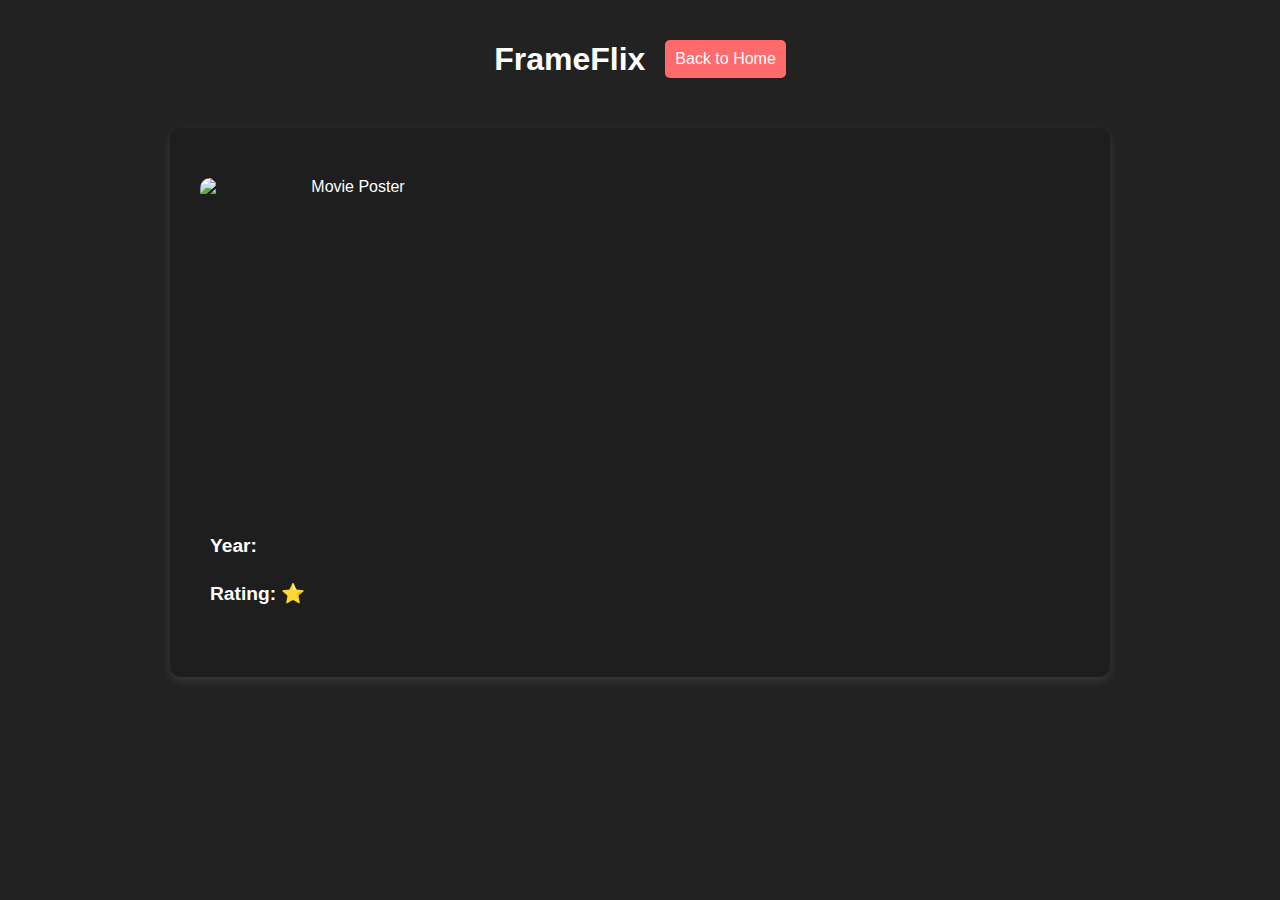
==== movie-details.html @ 9d99256b "reorderd" ====
<!DOCTYPE html>
<html lang="en">
<head>
    <meta charset="UTF-8">
    <meta name="viewport" content="width=device-width, initial-scale=1.0">
    <title>Movie Details</title>
    <link rel="stylesheet" href="styles.css">
</head>
<body>
    <nav id="movie-details-nav">
        <h1>FrameFlix</h1>
        <a href="index.html" class="back-btn">Back to Home</a>
    </nav>
    <div class="movie-details">
        <h1 id="movie-title"></h1>
        <div class="movie-posters">
            <img id="movie-poster" src="" alt="Movie Poster">
            <iframe id="movie-trailer" width="560" height="315" frameborder="0" allowfullscreen></iframe>
        </div>
        <div class="details-content">
            <p id="movie-description"></p>
            <p><strong>Year:</strong> <span id="movie-year"></span></p>
            <p><strong>Rating:</strong> ⭐ <span id="movie-rating"></span></p>
            <br>
        </div>
    </div>

    <script>
        document.addEventListener("DOMContentLoaded", () => {
            const movie = JSON.parse(localStorage.getItem("selectedMovie"));
            if (movie) {
                document.getElementById("movie-title").textContent = movie.title;
                document.getElementById("movie-description").textContent = movie.description;
                document.getElementById("movie-year").textContent = movie.year;
                document.getElementById("movie-rating").textContent = movie.rating;
                document.getElementById("movie-poster").src = movie.poster;
                document.getElementById("movie-trailer").src = movie.trailer + "?autoplay=1&mute=1";
            }
        });
    </script>
</body>
</html>
---- styles.css ----
body {
    font-family: Arial, sans-serif;
    background-color: #222;
    color: #fff;
    text-align: center;
    margin: 0;
    padding: 20px;
}

header {
    background-color: #1f1f1f;
    padding: 20px;
    display: flex;
    justify-content: space-between;
}

h1 {
    margin: 0;
}

#search {
    padding: 10px;
    width: 80%;
    max-width: 400px;
    margin-top: 10px;
    border: none;
    border-radius: 5px;
}

nav {
    margin: 20px 0;
}

.filter {
    padding: 10px 20px;
    margin: 5px;
    border: none;
    border-radius: 5px;
    background-color: #e50914;
    color: white;
    cursor: pointer;
    transition: 0.3s;
}

.filter:hover {
    background-color: #b20710;
}

#movies {
    display: flex;
    flex-wrap: wrap;
    justify-content: center;
    gap: 20px;
    padding: 20px;
}

.movie {
    background-color: #222;
    padding: 15px;
    border-radius: 10px;
    width: 200px;
    text-align: center;
    box-shadow: 0 4px 8px rgba(255, 255, 255, 0.1);
    transition: transform 0.3s;
}

.movie:hover {
    transform: translateY(-1px) !important;
    background-color: rgb(46, 46, 46);
}
img {
    width: 100%;
    max-width: 300px;
    border-radius: 10px;
    cursor: pointer;
}


/* MOVIE DETAILS.HTML CSS*/
.movie-details {
    display: flex;
    flex-direction: column;
    max-width: 900px;
    margin: 50px auto;
    padding: 20px;
    background: #1e1e1e;
    border-radius: 10px;
    box-shadow: 0 4px 10px rgba(255, 255, 255, 0.1);
}
#movie-title{
    font-size:2.5rem;
    margin-bottom: 10px;
    align-self: flex-start;
}

.movie-media {
    flex: 1;
    display: flex;
    flex-direction: column;
    align-items: center;
    gap: 20px;
}

.movie-media img {
    width: 100%;
    max-width: 400px;
    border-radius: 10px;
}

.movie-media iframe {
    width: 100%;
    height: 315px;
    border-radius: 10px;
}

.details-content {
    flex: 1;
    text-align: left;
    padding: 20px;
}

.details-content h1 {
    font-size: 2.5rem;
    margin-bottom: 10px;
}

.details-content p {
    font-size: 1.2rem;
    line-height: 1.5;
    margin-bottom: 10px;
}
#movie-details-nav { 
    display: flex;
    gap: 20px;
    align-items: center;
    margin-bottom: 20px;
    justify-content: center;
}

.back-btn {
    display: inline-block;
    padding: 10px 10px;
    background-color: #ff6b6b;
    color: #fff;
    text-decoration: none;
    border-radius: 5px;
    font-size: 1rem;
    transition: 0.3s;
    position: relative;
    left:0;
}

.back-btn:hover {
    background-color: #ff4040;
}

button {
    background-color: #ff4c4c;
    color: white;
    border: none;
    padding: 10px 15px;
    border-radius: 5px;
    cursor: pointer;
    margin-bottom: 20px;
}

button:hover {
    background-color: #d43c3c;
}

.movie-container {
    display: flex;
    flex-wrap: wrap;
    align-items: center;
    justify-content: center;
}

.movie-container img {
    width: 100%;
    max-width: 300px;
    border-radius: 10px;
    margin-bottom: 20px;
}

.movie-content {
    max-width: 400px;
    text-align: left;
    margin-left: 20px;
}

.movie-content h1 {
    font-size: 28px;
    margin-bottom: 10px;
}

.movie-content p {
    font-size: 16px;
    line-height: 1.5;
    margin: 5px 0;
}
.movie-posters {
    display: flex;
    flex-direction: row;
    flex-wrap: wrap;
    justify-content: center;
    gap: 20px;
    margin-top: 20px;
}
.trailer-btn {
    display: inline-block;
    margin-top: 15px;
    padding: 12px 20px;
    background-color: #ff4c4c;
    color: white;
    text-decoration: none;
    border-radius: 5px;
    font-weight: bold;
}

.trailer-btn:hover {
    background-color: #d43c3c;
}


/* responsiveness */
@media screen and (max-width: 600px) {
    #movies {
        padding: 10px;
    }

    .movie {
        width: 100%;
    }
    header{
        flex-direction: column;
        align-items: center;        
    }
    nav{
        display: flex;
        flex-wrap: wrap;
        justify-content: center;
    }
}

@media (max-width: 768px) {
  .movie-details {
    flex-direction: column;
    text-align: center;
  }
  .details-content {
    text-align: center;
    padding: 10px;
  }
    .movie-content {
        margin-left: 0;
    }
    .movie-content h1 {
        font-size: 24px;
    }
    .movie-content p {
        font-size: 14px;
    }
    .trailer-btn {
        margin-top: 10px;
    }
    iframe{
        width: 100%;
        height: 200px;
    }
    .back-btn{
        left:1rem;
        margin: 1rem;
    }
}
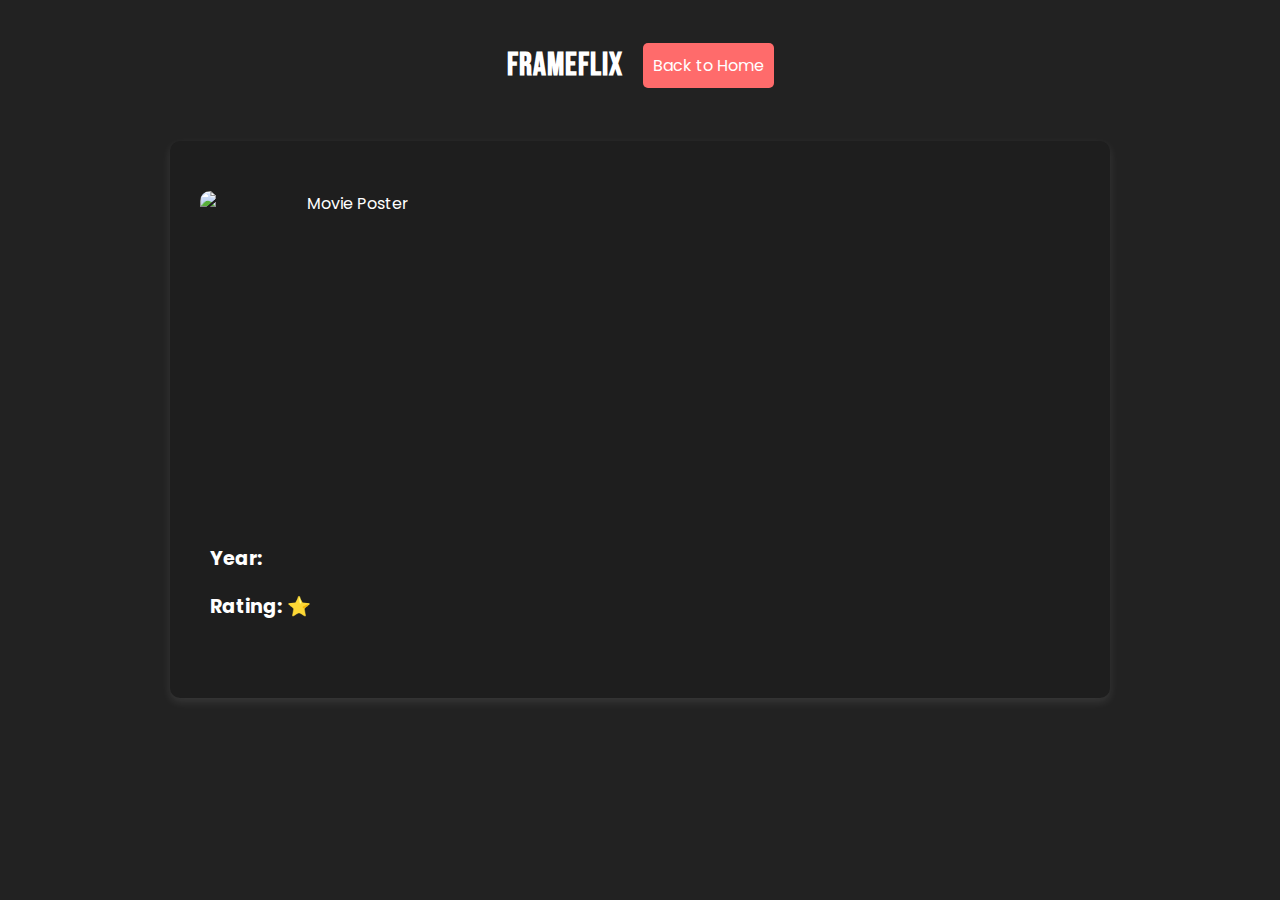
==== commit fe5c3644: "changed to api" ====
--- a/movie-details.html
+++ b/movie-details.html
@@ -34,7 +34,7 @@
                 document.getElementById("movie-year").textContent = movie.year;
                 document.getElementById("movie-rating").textContent = movie.rating;
                 document.getElementById("movie-poster").src = movie.poster;
-                document.getElementById("movie-trailer").src = movie.trailer + "?autoplay=1&mute=1";
+                document.getElementById("movie-trailer").src = movie.trailer ;
             }
         });
     </script>
--- a/styles.css
+++ b/styles.css
@@ -1,248 +1,311 @@
+@import url("https://fonts.googleapis.com/css2?family=Bebas+Neue&family=Poppins:wght@300;400;600&display=swap");
+
 body {
-    font-family: Arial, sans-serif;
-    background-color: #222;
-    color: #fff;
-    text-align: center;
+  font-family: "Poppins", sans-serif;
+  font-size: 16px;
+  line-height: 1.6;
+  color: #e0e0e0; /* Light grey for better readability on dark backgrounds */
+}
+
+h1,
+h2,
+h3 {
+  font-family: "Bebas Neue", sans-serif;
+  text-transform: uppercase;
+  letter-spacing: 1px;
+}
+
+body {
+  background-color: #222;
+  color: #fff;
+  text-align: center;
+  margin: 0;
+  padding: 20px;
+}
+#logo {
+  cursor: default;
+  user-select: none;
+}
+
+header {
+  background-color: #1f1f1f;
+  padding: 20px;
+  display: flex;
+  justify-content: space-between;
+}
+#right-side {
+  display: flex;
+  flex-direction: row;
+  gap: 20px;
+  width: 70%;
+  justify-content: flex-end;
+  align-items: center;
+}
+#right-side a {
+  color: white;
+  text-decoration: none;
+  font-size: 1.2rem;
+  border-radius: 5px;
+  transition: 0.3s;
+}
+
+h1 {
+  margin: 0;
+}
+
+#toprated-link{
+  padding: 5px 15px;
+  border-radius: 5px;
+}
+
+#search {
+  padding: 10px;
+  width: 80%;
+  max-width: 400px;
+  border: none;
+  border-radius: 5px;
+}
+
+nav {
+  margin: 20px 0;
+}
+
+
+.filter {
+  padding: 10px 20px;
+  margin: 5px;
+  border: none;
+  border-radius: 5px;
+  background-color: #460508;
+  color: white;
+  cursor: pointer;
+  transition: 0.3s;
+}
+
+.filter:hover {
+  background-color: rgb(144, 18, 18);
+}
+
+#movies {
+  display: flex;
+  flex-wrap: wrap;
+  justify-content: center;
+  gap: 20px;
+  padding: 20px;
+}
+
+.movie {
+  background-color: #222;
+  padding: 15px;
+  border-radius: 10px;
+  width: 200px;
+  text-align: center;
+  box-shadow: 0 4px 8px rgba(255, 255, 255, 0.1);
+  transition: transform 0.3s;
+}
+
+.movie:hover {
+  transform: translateY(-1px) !important;
+  background-color: rgb(46, 46, 46);
+}
+img {
+  width: 100%;
+  max-width: 300px;
+  border-radius: 10px;
+  cursor: pointer;
+}
+.no-movies {
+  text-align: center;
+  font-size: 1.2rem;
+  color: #ccc;
+  margin-top: 20px;
+}
+
+/* MOVIE DETAILS.HTML CSS*/
+.movie-details {
+  display: flex;
+  flex-direction: column;
+  max-width: 900px;
+  margin: 50px auto;
+  padding: 20px;
+  background: #1e1e1e;
+  border-radius: 10px;
+  box-shadow: 0 4px 10px rgba(255, 255, 255, 0.1);
+}
+#movie-title {
+  font-size: 2.5rem;
+  margin-bottom: 10px;
+  align-self: flex-start;
+}
+
+.movie-media {
+  flex: 1;
+  display: flex;
+  flex-direction: column;
+  align-items: center;
+  gap: 20px;
+}
+
+.movie-media img {
+  width: 100%;
+  max-width: 400px;
+  border-radius: 10px;
+}
+
+.movie-media iframe {
+  width: 100%;
+  height: 315px;
+  border-radius: 10px;
+}
+
+.details-content {
+  flex: 1;
+  text-align: left;
+  padding: 20px;
+}
+
+.details-content h1 {
+  font-size: 2.5rem;
+  margin-bottom: 10px;
+}
+
+.details-content p {
+  font-size: 1.2rem;
+  line-height: 1.5;
+  margin-bottom: 10px;
+}
+#movie-details-nav {
+  display: flex;
+  gap: 20px;
+  align-items: center;
+  margin-bottom: 20px;
+  justify-content: center;
+}
+
+.back-btn {
+  display: inline-block;
+  padding: 10px 10px;
+  background-color: #ff6b6b;
+  color: #fff;
+  text-decoration: none;
+  border-radius: 5px;
+  font-size: 1rem;
+  transition: 0.3s;
+  position: relative;
+  left: 0;
+}
+
+.back-btn:hover {
+  background-color: #ff4040;
+}
+
+button {
+  background-color: #ff4c4c;
+  color: white;
+  border: none;
+  padding: 10px 15px;
+  border-radius: 5px;
+  cursor: pointer;
+  margin-bottom: 20px;
+}
+
+button:hover {
+  background-color: #d43c3c;
+}
+
+.movie-container {
+  display: flex;
+  flex-wrap: wrap;
+  align-items: center;
+  justify-content: center;
+}
+
+.movie-container img {
+  width: 100%;
+  max-width: 300px;
+  border-radius: 10px;
+  margin-bottom: 20px;
+}
+
+.movie-content {
+  max-width: 400px;
+  text-align: left;
+  margin-left: 20px;
+}
+
+.movie-content h1 {
+  font-size: 28px;
+  margin-bottom: 10px;
+}
+
+.movie-content p {
+  font-size: 16px;
+  line-height: 1.5;
+  margin: 5px 0;
+}
+.movie-posters {
+  display: flex;
+  flex-direction: row;
+  flex-wrap: wrap;
+  justify-content: center;
+  gap: 20px;
+  margin-top: 20px;
+}
+.trailer-btn {
+  display: inline-block;
+  margin-top: 15px;
+  padding: 12px 20px;
+  background-color: #ff4c4c;
+  color: white;
+  text-decoration: none;
+  border-radius: 5px;
+  font-weight: bold;
+}
+
+.trailer-btn:hover {
+  background-color: #d43c3c;
+}
+
+.review {
+    background: #222;
+    padding: 15px;
+    border-radius: 5px;
+    margin-bottom: 10px;
+}
+
+.review h4 {
     margin: 0;
-    padding: 20px;
-}
-
-header {
-    background-color: #1f1f1f;
-    padding: 20px;
-    display: flex;
-    justify-content: space-between;
-}
-
-h1 {
-    margin: 0;
-}
-
-#search {
+    color: #f5c518;
+}
+
+.review p {
+    font-size: 14px;
+    line-height: 1.5;
+}
+
+/* responsiveness */
+@media (max-width: 768px) {
+  #movies {
     padding: 10px;
-    width: 80%;
-    max-width: 400px;
-    margin-top: 10px;
-    border: none;
-    border-radius: 5px;
-}
-
-nav {
-    margin: 20px 0;
-}
-
-.filter {
-    padding: 10px 20px;
-    margin: 5px;
-    border: none;
-    border-radius: 5px;
-    background-color: #e50914;
-    color: white;
-    cursor: pointer;
-    transition: 0.3s;
-}
-
-.filter:hover {
-    background-color: #b20710;
-}
-
-#movies {
+  }
+  .movie {
+    width: 100%;
+    max-width: 300px; /* Prevents movies from stretching too wide */
+  }
+  header {
+    flex-direction: column;
+    align-items: center;
+    justify-content: center;
+  }
+  nav {
     display: flex;
     flex-wrap: wrap;
     justify-content: center;
-    gap: 20px;
-    padding: 20px;
-}
-
-.movie {
-    background-color: #222;
-    padding: 15px;
-    border-radius: 10px;
-    width: 200px;
-    text-align: center;
-    box-shadow: 0 4px 8px rgba(255, 255, 255, 0.1);
-    transition: transform 0.3s;
-}
-
-.movie:hover {
-    transform: translateY(-1px) !important;
-    background-color: rgb(46, 46, 46);
-}
-img {
-    width: 100%;
-    max-width: 300px;
-    border-radius: 10px;
-    cursor: pointer;
-}
-
-
-/* MOVIE DETAILS.HTML CSS*/
-.movie-details {
-    display: flex;
-    flex-direction: column;
-    max-width: 900px;
-    margin: 50px auto;
-    padding: 20px;
-    background: #1e1e1e;
-    border-radius: 10px;
-    box-shadow: 0 4px 10px rgba(255, 255, 255, 0.1);
-}
-#movie-title{
-    font-size:2.5rem;
-    margin-bottom: 10px;
-    align-self: flex-start;
-}
-
-.movie-media {
-    flex: 1;
-    display: flex;
-    flex-direction: column;
-    align-items: center;
-    gap: 20px;
-}
-
-.movie-media img {
-    width: 100%;
-    max-width: 400px;
-    border-radius: 10px;
-}
-
-.movie-media iframe {
-    width: 100%;
-    height: 315px;
-    border-radius: 10px;
-}
-
-.details-content {
-    flex: 1;
-    text-align: left;
-    padding: 20px;
-}
-
-.details-content h1 {
-    font-size: 2.5rem;
-    margin-bottom: 10px;
-}
-
-.details-content p {
-    font-size: 1.2rem;
-    line-height: 1.5;
-    margin-bottom: 10px;
-}
-#movie-details-nav { 
-    display: flex;
-    gap: 20px;
-    align-items: center;
-    margin-bottom: 20px;
-    justify-content: center;
-}
-
-.back-btn {
-    display: inline-block;
-    padding: 10px 10px;
-    background-color: #ff6b6b;
-    color: #fff;
-    text-decoration: none;
-    border-radius: 5px;
-    font-size: 1rem;
-    transition: 0.3s;
-    position: relative;
-    left:0;
-}
-
-.back-btn:hover {
-    background-color: #ff4040;
-}
-
-button {
-    background-color: #ff4c4c;
-    color: white;
-    border: none;
-    padding: 10px 15px;
-    border-radius: 5px;
-    cursor: pointer;
-    margin-bottom: 20px;
-}
-
-button:hover {
-    background-color: #d43c3c;
-}
-
-.movie-container {
-    display: flex;
-    flex-wrap: wrap;
-    align-items: center;
-    justify-content: center;
-}
-
-.movie-container img {
-    width: 100%;
-    max-width: 300px;
-    border-radius: 10px;
-    margin-bottom: 20px;
-}
-
-.movie-content {
-    max-width: 400px;
-    text-align: left;
-    margin-left: 20px;
-}
-
-.movie-content h1 {
-    font-size: 28px;
-    margin-bottom: 10px;
-}
-
-.movie-content p {
-    font-size: 16px;
-    line-height: 1.5;
-    margin: 5px 0;
-}
-.movie-posters {
-    display: flex;
-    flex-direction: row;
-    flex-wrap: wrap;
-    justify-content: center;
-    gap: 20px;
-    margin-top: 20px;
-}
-.trailer-btn {
-    display: inline-block;
-    margin-top: 15px;
-    padding: 12px 20px;
-    background-color: #ff4c4c;
-    color: white;
-    text-decoration: none;
-    border-radius: 5px;
-    font-weight: bold;
-}
-
-.trailer-btn:hover {
-    background-color: #d43c3c;
-}
-
-
-/* responsiveness */
-@media screen and (max-width: 600px) {
-    #movies {
-        padding: 10px;
-    }
-
-    .movie {
-        width: 100%;
-    }
-    header{
-        flex-direction: column;
-        align-items: center;        
-    }
-    nav{
-        display: flex;
-        flex-wrap: wrap;
-        justify-content: center;
-    }
-}
-
-@media (max-width: 768px) {
+  }
+  #right-side {
+    margin: 1rem;
+    gap: 10px;
+  }
   .movie-details {
     flex-direction: column;
     text-align: center;
@@ -251,25 +314,42 @@
     text-align: center;
     padding: 10px;
   }
-    .movie-content {
-        margin-left: 0;
-    }
-    .movie-content h1 {
-        font-size: 24px;
-    }
-    .movie-content p {
-        font-size: 14px;
-    }
-    .trailer-btn {
-        margin-top: 10px;
-    }
-    iframe{
-        width: 100%;
-        height: 200px;
-    }
-    .back-btn{
-        left:1rem;
-        margin: 1rem;
-    }
-}
-    +  .movie-content {
+    margin-left: 0;
+  }
+  .movie-content h1 {
+    font-size: 24px;
+  }
+  .movie-content p {
+    font-size: 14px;
+  }
+  .trailer-btn {
+    margin-top: 10px;
+  }
+  iframe {
+    width: 100%;
+    aspect-ratio: 16 / 9; /* Responsive */
+  }
+  .back-btn {
+    left: 1rem;
+    margin: 1rem;
+  }
+  .movie-posters img {
+    width: 100%;
+    max-width: 200px;
+  }
+  .movie-posters {
+    gap: 10px;
+  }
+  .movie-posters iframe {
+    width: 100%;
+    aspect-ratio: 16 / 9; /* Ensures correct proportion */
+  }
+  .details-content h1 {
+    font-size: 2rem;
+  }
+  .details-content p {
+    text-align: left;
+    font-size: 1rem;
+  }
+}
